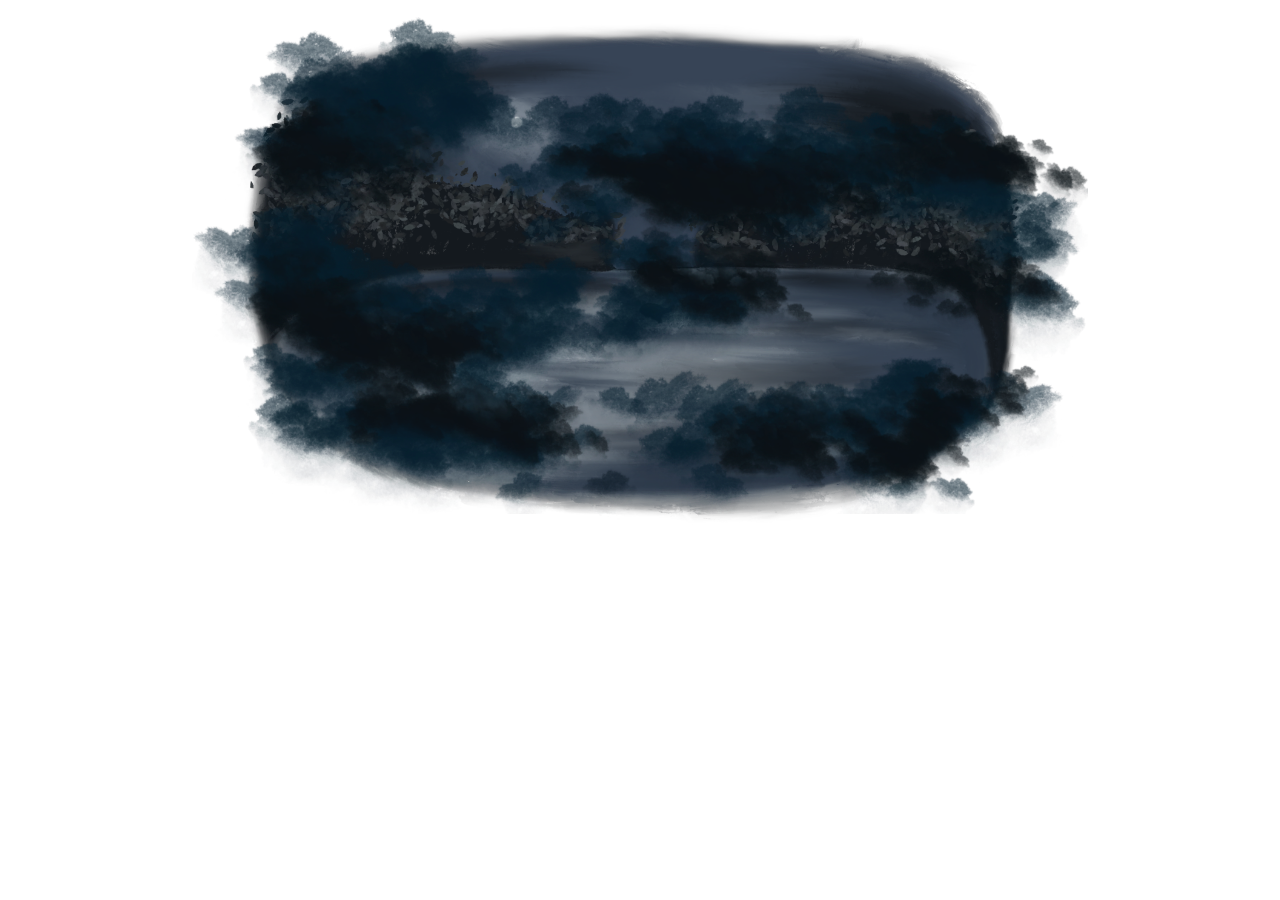
==== lago2animato.html @ 293d6e2b "aggiunto lago2" ====
<!DOCTYPE html>
<html lang="en">
<head>
    <meta name="viewport" content="width=device-width, initial-scale=1">
    <style>
        .container {
            position: relative;
            height: 50vh; /* Imposta l'altezza al 50% della viewport height */
            width: 70vw; /* Imposta la larghezza al 70% della viewport width */
            margin: auto; /* Centra il contenuto orizzontalmente */
        }

        .img1,
        .img2 {
            position: absolute;
            top: 0;
            bottom: 0;
            width: 100%; /* Rendi le immagini larghe al 100% del contenitore */
        }

        .img2 {
             /* Posiziona l'immagine fuori dallo schermo a destra */
            animation: opacità 5s linear infinite; /* Aggiunge l'animazione di scorrimento */
        }

        @keyframes opacità {
            0% { opacity: 0%; } /* Posizione iniziale a destra */
        50% { opacity: 80%; }
        100% { opacity: 80%; } /* Posizione finale a sinistra */
        }
    </style>
</head>
<body>
    <div class="container">
        <img class="img1" src="images/lago2.PNG">
        <img class="img2" src="immaginianimazioni/nebbiaforesta.png">
        
    </div>
</body>
</html>
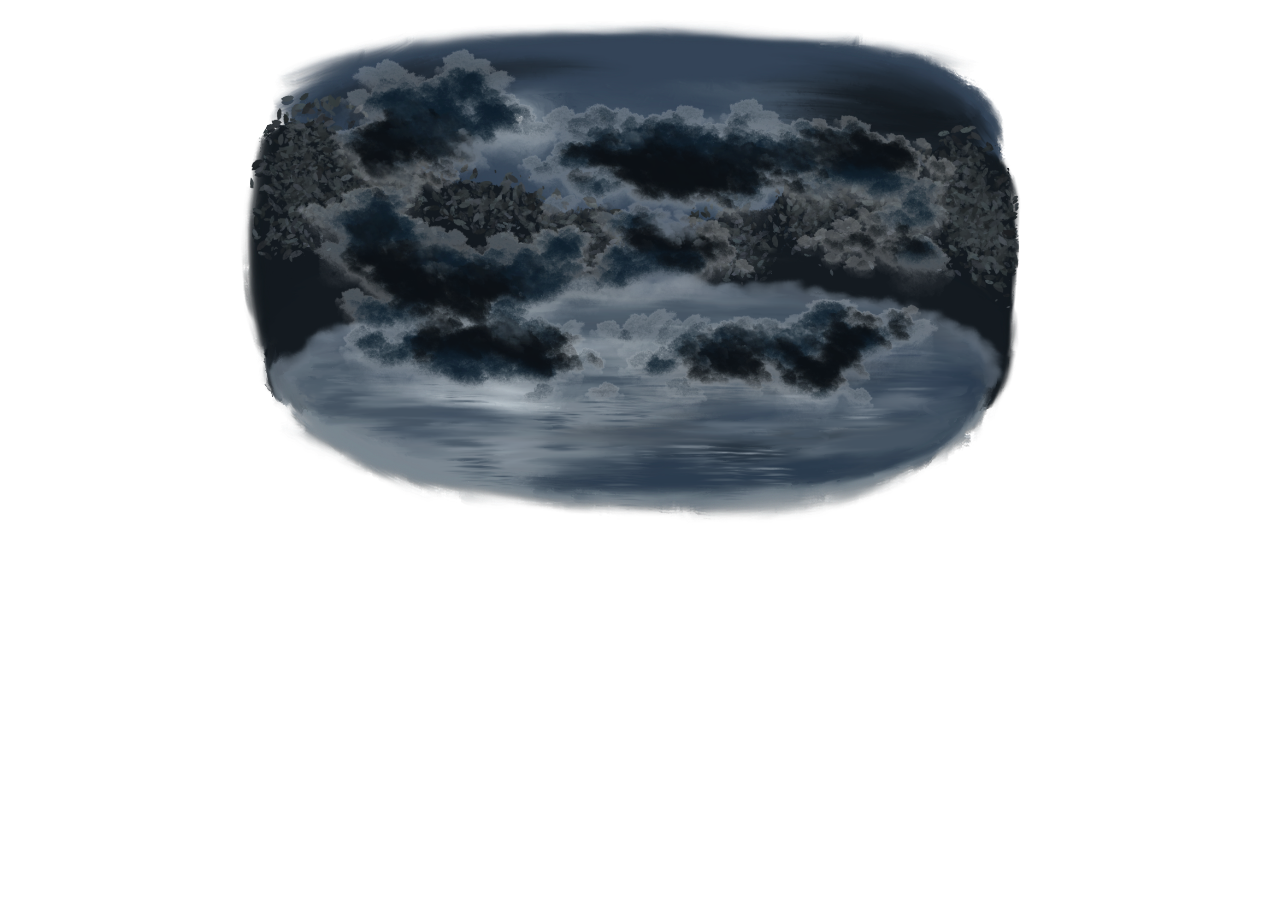
==== commit 950f8c0e: "risoluzione lago2" ====
--- a/lago2animato.html
+++ b/lago2animato.html
@@ -34,8 +34,8 @@
 <body>
     <div class="container">
         <img class="img1" src="images/lago2.PNG">
+        <img class="img1" src="immaginianimazioni/Lago_2tagliato.png">
         <img class="img2" src="immaginianimazioni/nebbiaforesta.png">
-        
     </div>
 </body>
 </html>